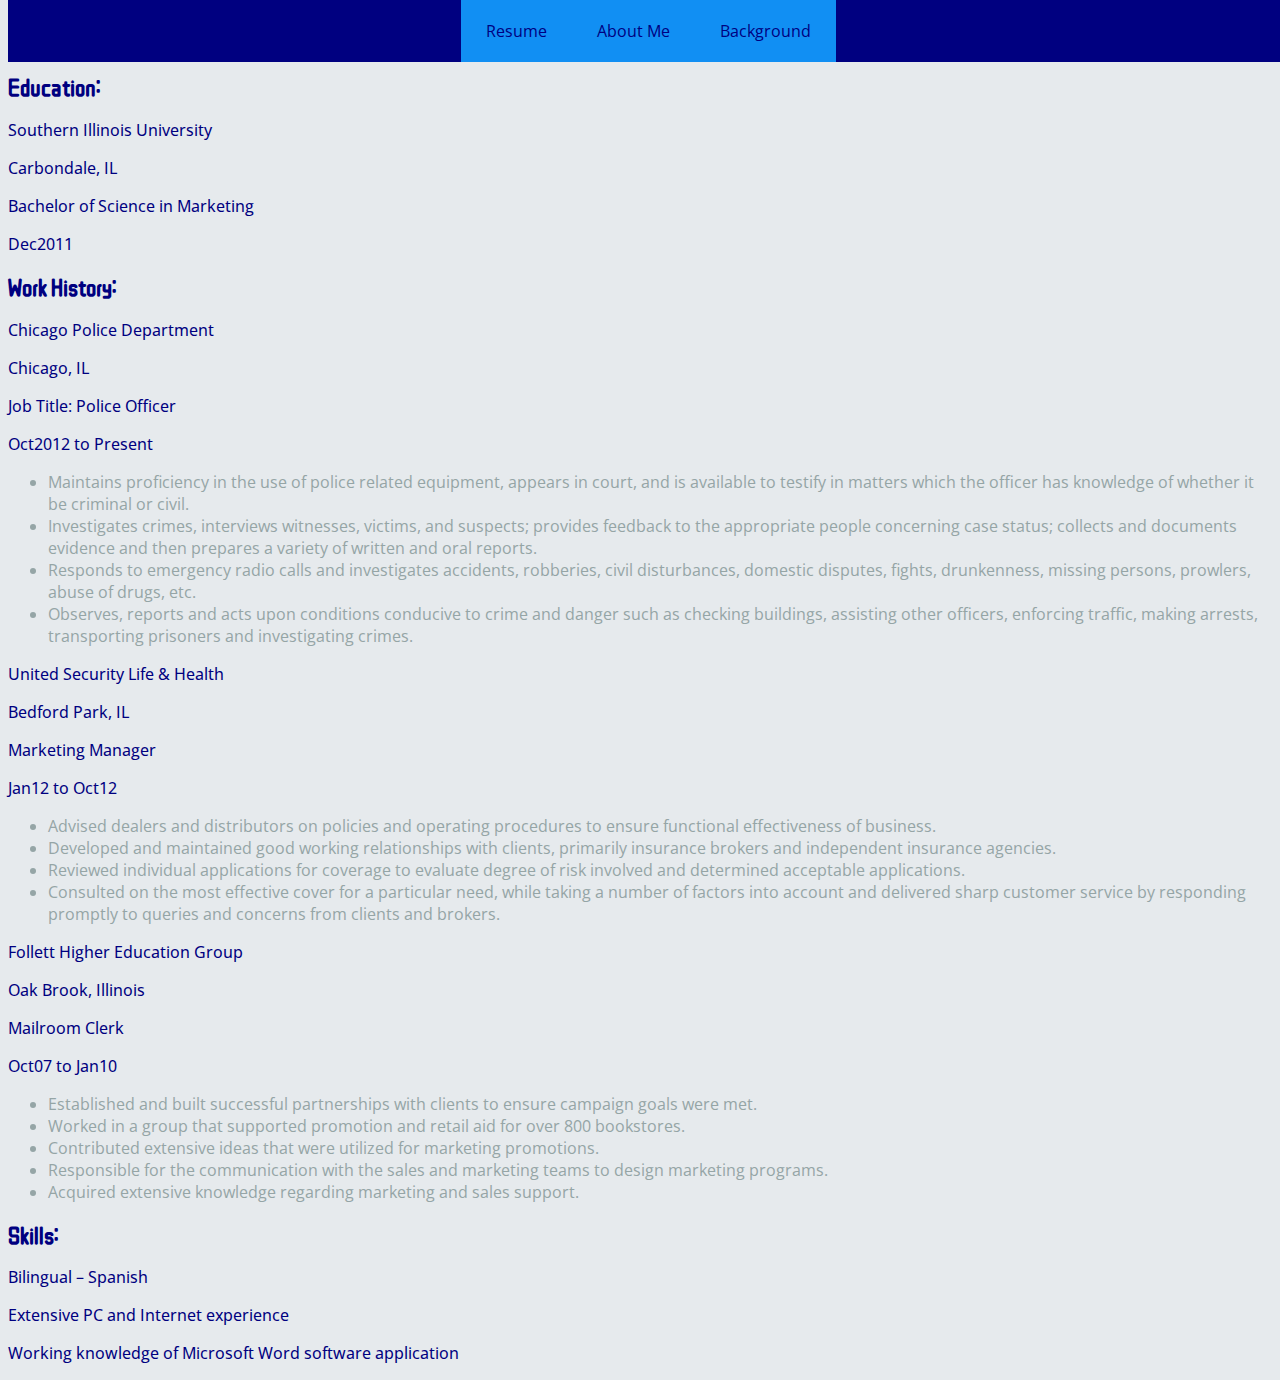
==== index.html @ 79feed53 "added CSS" ====
<!DOCTYPE html>

	<html lang="en">
	<head>
        	<meta charset="UTF-8">
			<link rel="stylesheet" type="text/css" href="style.css">
        	<title>My Resume</title>
	</head>
	<body>
		
		<nav id="navbar">
		<div id="navbar-container">
			<ul>
				<li><a href="index.html" title="Resume">
					Resume
				</a></li>
				<li><a href="page1.html" title="About Me">
					About Me
				</a></li>
				<li><a href="page2.html" title="Background">
					Background
				</a></li>
			</ul>
		</div>
	</nav>
	<div class="main">
		<H1>
			<strong>
				Resume
			</strong>
		</H1>
		
		<H2>Education:</H2>
		<p> Southern Illinois University</p>					              	                 
		<p>Carbondale, IL</p>
		<p>Bachelor of Science in Marketing</p>                                                    
		<p>Dec2011</p>  

		<H2>	Work History:</H2>	
	
		<p>Chicago Police Department<p>					        	                   
		<p>Chicago, IL<p>
		<p>Job Title: Police Officer</p>       		               	                                 
		<p>Oct2012  to Present</p>
		<ul>
			<li>Maintains proficiency in the use of police related equipment, appears in court, and is available to testify in matters which the officer has knowledge of whether it be criminal or civil.</li>
			<li>Investigates crimes, interviews witnesses, victims, and suspects; provides feedback to the appropriate people concerning case status; collects and documents evidence and then prepares a variety of written and oral reports.</li>
			<li>Responds to emergency radio calls and investigates accidents, robberies, civil disturbances, domestic disputes, fights, drunkenness, missing persons, prowlers, abuse of drugs, etc. </li>
			<li>Observes, reports and acts upon conditions conducive to crime and danger such as checking buildings, assisting other officers, enforcing traffic, making arrests, transporting prisoners and investigating crimes.</li>
		</ul>  	                                                                                        
		<p>United Security Life & Health</p>					        	 	         <p> Bedford Park, IL</p>                                                                               
		<p>Marketing Manager</p>
		<p>Jan12 to Oct12</p>
		<ul>	               	                               
			<li>Advised dealers and distributors on policies and operating procedures to ensure functional effectiveness of business.</li>
			<li>Developed and maintained good working relationships with clients, primarily insurance brokers and independent insurance agencies.</li>
			<li>Reviewed individual applications for coverage to evaluate degree of risk involved and determined acceptable applications. </li>
			<li>Consulted on the most effective cover for a particular need, while taking a number of factors into account and delivered sharp customer service by responding promptly to queries and concerns from clients and brokers.</li>
		</ul>
		
		<p> Follett Higher Education Group</p>                                                                                      <p>Oak Brook, Illinois</p>
        	<p>Mailroom Clerk</p>  
        	<p> Oct07 to Jan10 </p>  
		<ul>																									  
			<li>Established and built successful partnerships with clients to ensure campaign goals were met.</li>
			<li>Worked in a group that supported promotion and retail aid for over 800 bookstores.</li>
			<li>Contributed extensive ideas that were utilized for marketing promotions.</li>
			<li>Responsible for the communication with the sales and marketing teams to design marketing programs.</li>
			<li>Acquired extensive knowledge regarding marketing and sales support.</li>
		</ul>
		<H2>Skills:</H2>
		<p>Bilingual – Spanish</p>
		<p>Extensive PC and Internet experience</p>
		<p>Working knowledge of Microsoft Word software application	</p>
		</div>
	</body>
</html>
---- style.css ----
@import url('https://fonts.googleapis.com/css?family=Open+Sans|ZCOOL+QingKe+HuangYou');

body {
	font-family: 'Open Sans', sans-serif;
	font-weight: normal;
	font-style: normal;
	color: #95a5a6;
	background-color:  #e6eaed;
	text-align: center-left;
}

h1 {
	font-family: 'ZCOOL QingKe HuangYou', cursive;
	font-weight: bolder;
	font-style: normal;
	color:  #118ff3;
	/*background-color: teal;*/
	text-align: center;
	}
h2{
	font-family: 'ZCOOL QingKe HuangYou', cursive;
	font-weight: bold;
	font-style: normal;
	color: navy;
	/*background-color: teal;*/
	text-align: center-left;
	}
p{
	font-family: 'Open Sans', sans-serif;
	font-weight: 450;
	font-style: normal;
	color: navy;
	text-align: left;
	}
img {
	max-width: 300px;
	max-height: auto;
	width: 300px;
	height: auto;
	
	}
table {
	border-collapse: collapse;

	}	
th {
	text-align: left;
	min-width: 200px;
	}
td {
	text-align: right;
	}
.column {
		float: left;
		width: 50%;
		}
.row:after {
		content: "";
		display: table;
		clear: both;
}
#navbar {
	background-color: navy;
	overflow: hidden;
	width: 100%;
	position: fixed;
	margin-top: 0;
	top: 0px;
}

#navbar-container {
	position: relative;
	float: left;
	left: 50%;
	display: block;
}

#navbar-container ul {
	position: relative;
	float: left;
	display: block;
	list-style-type: none;
	margin: 0;
	padding: 0;
	right: 50%;
}
#navbar-container ul li{
	float: left;
}
#navbar-container li a:link, li a:visited {
  background-color: #118ff3;
  color: navy;
  padding: 20px 25px;
  text-align: center;
  text-decoration: none;
  display: inline-block;
}
#navbar-comtainer a:hover, li a:active {
  background-color: navy;
  color: #118ff3;
}
.title{font-family: 'ZCOOL QingKe HuangYou', cursive;
	font-weight: bolder;
	font-style: normal;
	color:  #118ff3;
	/*background-color: teal;*/
	text-align: center;
}
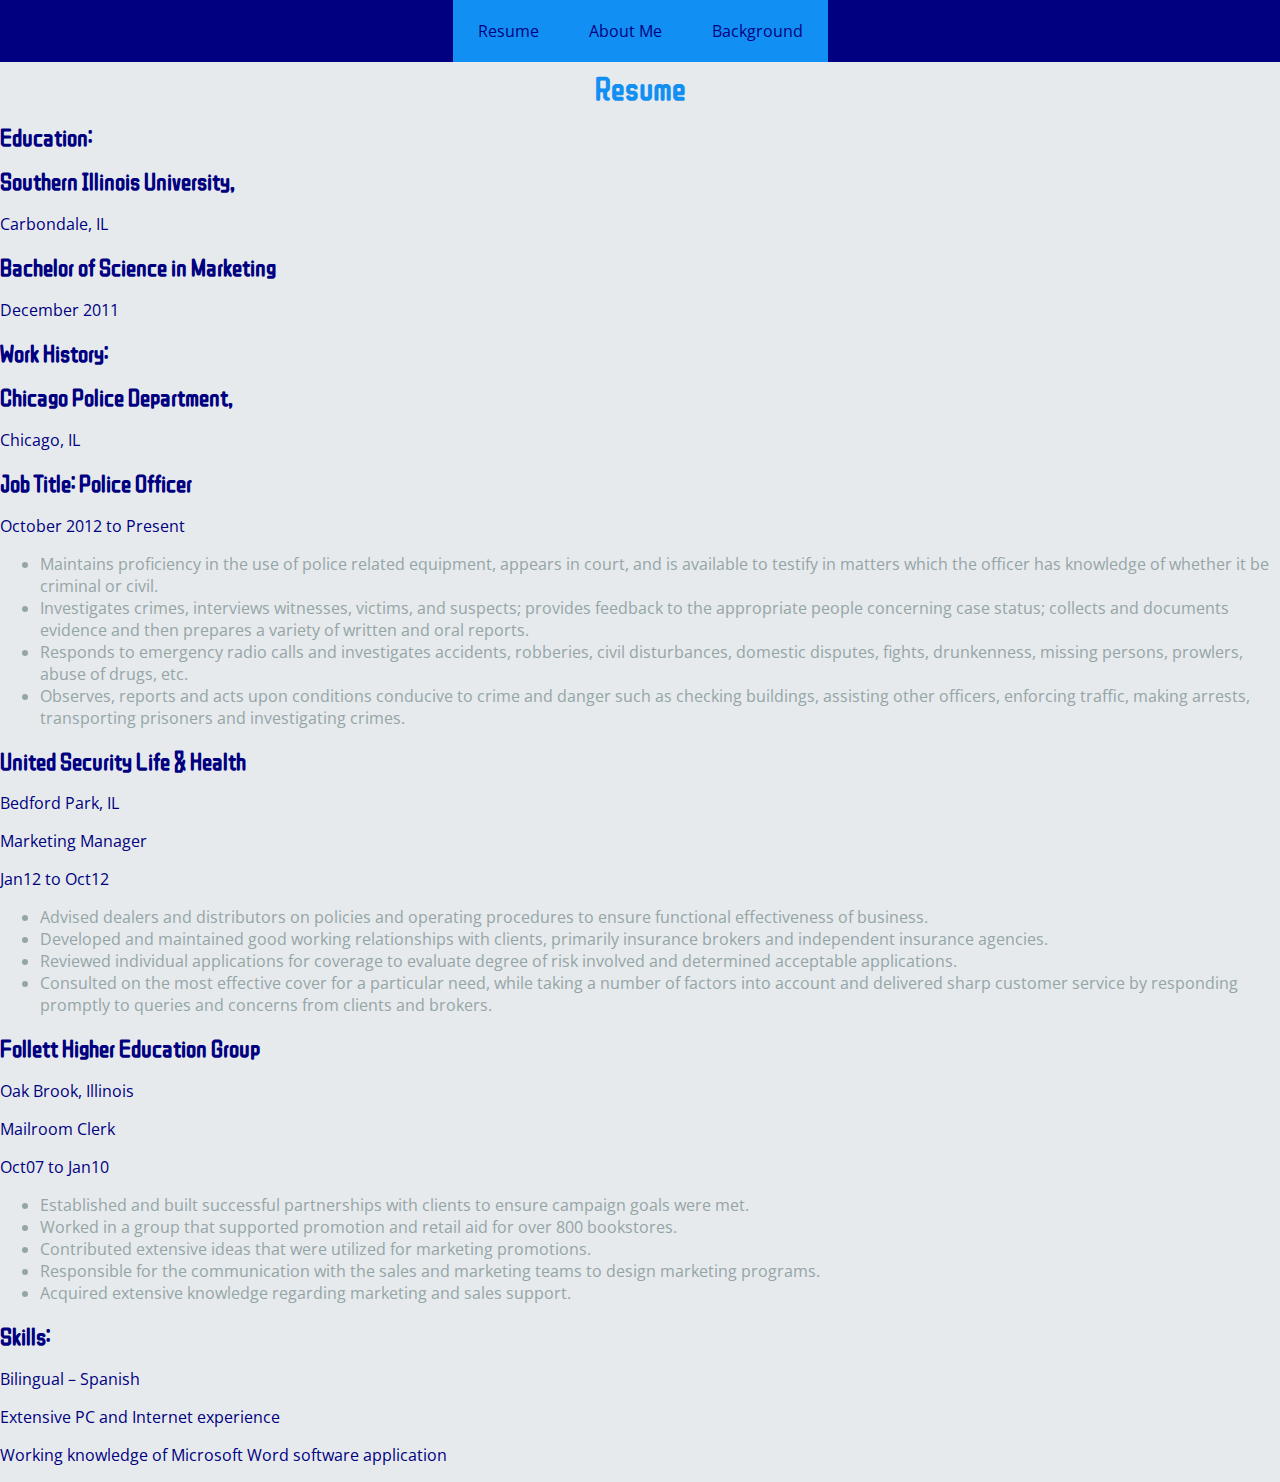
==== commit f729e595: "Update index.html" ====
--- a/index.html
+++ b/index.html
@@ -4,6 +4,8 @@
 	<head>
         	<meta charset="UTF-8">
 			<link rel="stylesheet" type="text/css" href="style.css">
+			<link rel="stylesheet" type="text/css" href="normalize.css">
+			<script src="js/noclick.js"></script>
         	<title>My Resume</title>
 	</head>
 	<body>
@@ -28,27 +30,28 @@
 			<strong>
 				Resume
 			</strong>
-		</H1>
+		</h1>
 		
-		<H2>Education:</H2>
-		<p> Southern Illinois University</p>					              	                 
-		<p>Carbondale, IL</p>
-		<p>Bachelor of Science in Marketing</p>                                                    
-		<p>Dec2011</p>  
-
-		<H2>	Work History:</H2>	
-	
-		<p>Chicago Police Department<p>					        	                   
+		<h2>Education:</h2>
+		<div class="resume">
+			<h2> Southern Illinois University,</h2>					              	                 
+			<p>Carbondale, IL</p>
+			<h2>Bachelor of Science in Marketing</h2>                                                    
+			<p>December 2011</p>  
+		</div>
+		<h2>Work History:</h2>	
+		<div class="resume">
+		<h2>Chicago Police Department,</h2>					        	                   
 		<p>Chicago, IL<p>
-		<p>Job Title: Police Officer</p>       		               	                                 
-		<p>Oct2012  to Present</p>
+		<h2>Job Title: Police Officer</h2>       		               	                                 
+		<p>October 2012 to Present</p>
 		<ul>
 			<li>Maintains proficiency in the use of police related equipment, appears in court, and is available to testify in matters which the officer has knowledge of whether it be criminal or civil.</li>
 			<li>Investigates crimes, interviews witnesses, victims, and suspects; provides feedback to the appropriate people concerning case status; collects and documents evidence and then prepares a variety of written and oral reports.</li>
 			<li>Responds to emergency radio calls and investigates accidents, robberies, civil disturbances, domestic disputes, fights, drunkenness, missing persons, prowlers, abuse of drugs, etc. </li>
 			<li>Observes, reports and acts upon conditions conducive to crime and danger such as checking buildings, assisting other officers, enforcing traffic, making arrests, transporting prisoners and investigating crimes.</li>
 		</ul>  	                                                                                        
-		<p>United Security Life & Health</p>					        	 	         <p> Bedford Park, IL</p>                                                                               
+		<h2>United Security Life & Health</h2>					        	 	         <p> Bedford Park, IL</p>                                                                               
 		<p>Marketing Manager</p>
 		<p>Jan12 to Oct12</p>
 		<ul>	               	                               
@@ -58,7 +61,7 @@
 			<li>Consulted on the most effective cover for a particular need, while taking a number of factors into account and delivered sharp customer service by responding promptly to queries and concerns from clients and brokers.</li>
 		</ul>
 		
-		<p> Follett Higher Education Group</p>                                                                                      <p>Oak Brook, Illinois</p>
+		<h2> Follett Higher Education Group</h2>                                                                                      <p>Oak Brook, Illinois</p>
         	<p>Mailroom Clerk</p>  
         	<p> Oct07 to Jan10 </p>  
 		<ul>																									  
@@ -68,10 +71,14 @@
 			<li>Responsible for the communication with the sales and marketing teams to design marketing programs.</li>
 			<li>Acquired extensive knowledge regarding marketing and sales support.</li>
 		</ul>
+		</div>
+		
 		<H2>Skills:</H2>
+		<div class="resume">
 		<p>Bilingual – Spanish</p>
 		<p>Extensive PC and Internet experience</p>
 		<p>Working knowledge of Microsoft Word software application	</p>
 		</div>
+		</div>
 	</body>
 </html>
--- a/style.css
+++ b/style.css
@@ -7,6 +7,7 @@
 	color: #95a5a6;
 	background-color:  #e6eaed;
 	text-align: center-left;
+	margin-left: 15em;
 }
 
 h1 {
@@ -27,7 +28,7 @@
 	}
 p{
 	font-family: 'Open Sans', sans-serif;
-	font-weight: 450;
+	font-weight: 400;
 	font-style: normal;
 	color: navy;
 	text-align: left;
@@ -105,4 +106,7 @@
 	color:  #118ff3;
 	/*background-color: teal;*/
 	text-align: center;
-}+}
+.main {
+  margin-top: 72px;
+}
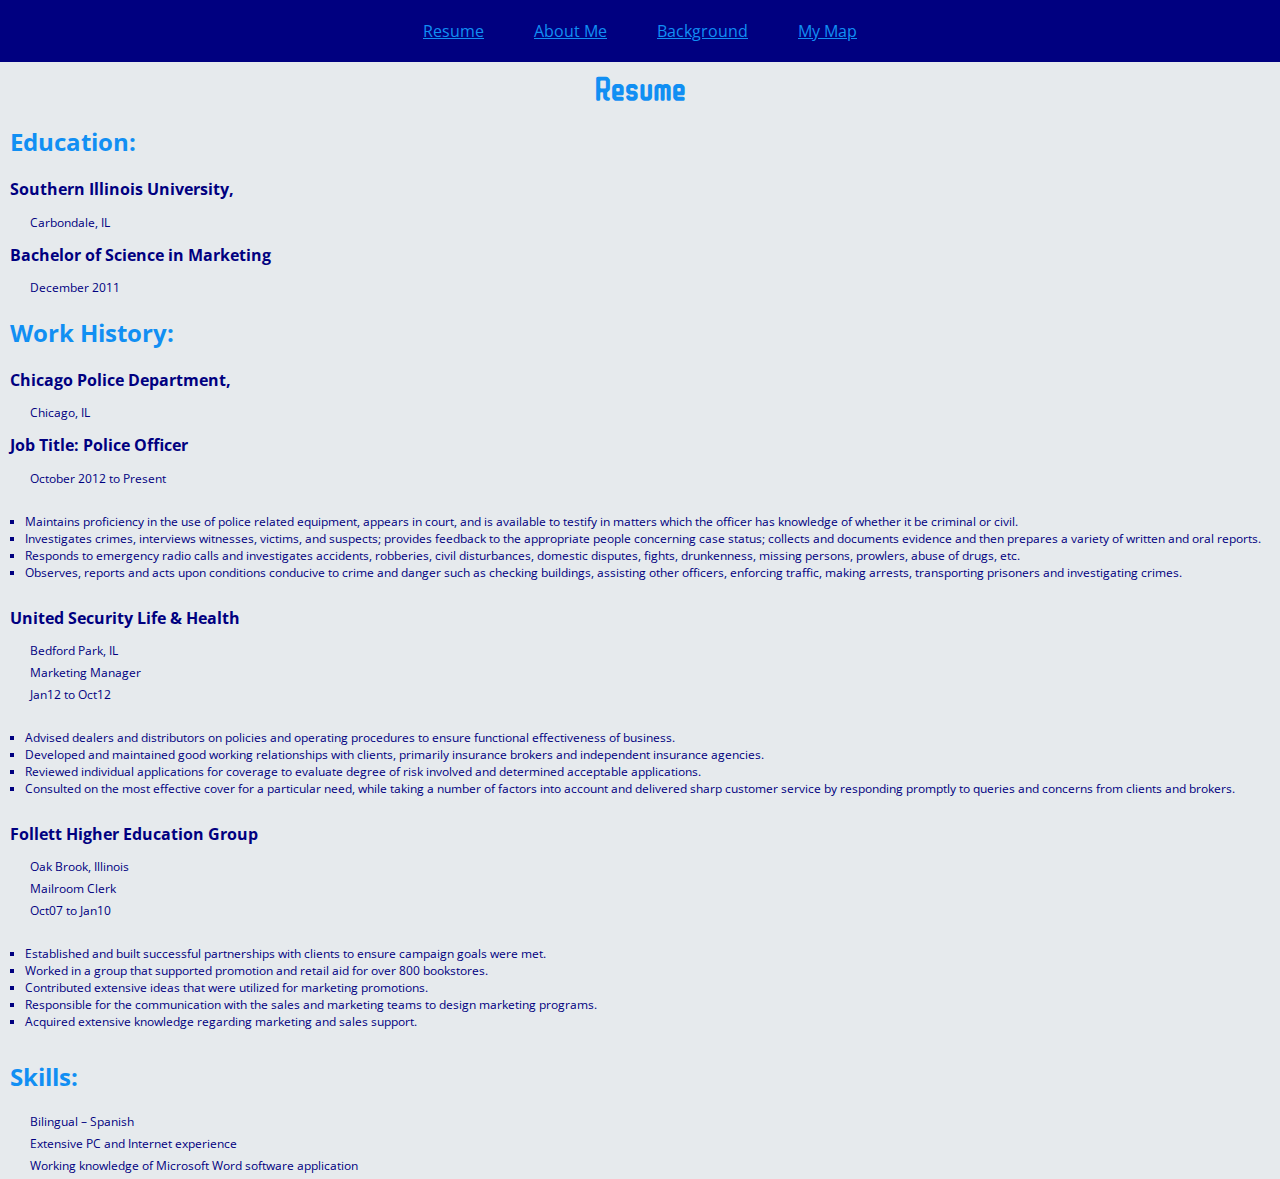
==== commit 25af931f: "mass upload for file changes" ====
--- a/index.html
+++ b/index.html
@@ -3,8 +3,8 @@
 	<html lang="en">
 	<head>
         	<meta charset="UTF-8">
-			<link rel="stylesheet" type="text/css" href="style.css">
-			<link rel="stylesheet" type="text/css" href="normalize.css">
+			<link rel="stylesheet" type="text/css" href="style/style.css">
+			<link rel="stylesheet" type="text/css" href="style/normalize.css">
 			<script src="js/noclick.js"></script>
         	<title>My Resume</title>
 	</head>
@@ -21,6 +21,9 @@
 				</a></li>
 				<li><a href="page2.html" title="Background">
 					Background
+				</a></li>
+				<li><a href="maps.html" title="My Map">
+					My Map
 				</a></li>
 			</ul>
 		</div>
--- a/style/style.css
+++ b/style/style.css
@@ -0,0 +1,335 @@
+@import url('https://fonts.googleapis.com/css?family=Open+Sans|ZCOOL+QingKe+HuangYou');
+@import url('https://fonts.googleapis.com/css?family=Orbitron');
+body {
+	font-family: 'Open Sans', sans-serif;
+	font-weight: normal;
+	font-style: normal;
+	color: #95a5a6;
+	background-color: #e6eaed;
+}
+
+h1 {
+	font-family: 'ZCOOL QingKe HuangYou', cursive;
+	font-weight: bolder;
+	font-style: normal;
+	color: #118ff3;
+	font-size: 144px;
+	text-align: center;
+}
+h2 {
+	color: #118ff3;
+	font-weight:bold;
+	text-align:left;
+	margin-left: 10px;
+}
+p {
+	margin-left: 20px;
+	margin-right: 10px;
+	padding-left: 10px;
+	font-size: 20px;
+	color: navy;
+}
+a {
+	color: goldenrod;
+}
+a:visited {
+	color: navy;
+}
+
+/* Set the standards for the navbar */
+#navbar ul {
+	list-style: none;
+	padding: 0;
+}
+li {
+	color: navy;
+}
+.main {
+  margin-top: 72px;
+}
+#navbar {
+	background-color: navy;
+	overflow: hidden;
+	width: 100%;
+	position: fixed;
+	margin-top: 0;
+	top: 0px;
+}
+
+#navbar-container {
+	position: relative;
+	float: left;
+	left: 50%;
+	display: block;
+}
+
+#navbar-container ul {
+	position: relative;
+	float: left;
+	display: block;
+	list-style-type: none;
+	margin: 0;
+	padding: 0;
+	right: 50%;
+}
+#navbar-container ul li{
+	float: left;
+}
+#navbar-container li a:link, li a:visited {
+  background-color: navy;
+  color: #118ff3;
+  padding: 20px 25px;
+  text-align: center;
+  text-decoration: bold;
+  display: inline-block;
+}
+#navbar-container a:hover, li a:active {
+  background-color: #118ff3;
+  color: navy;
+  text-decoration: bold;
+}
+#nav-link {
+	margin-right: 0px;
+	margin-top: 0px;
+}
+#nav-link a:link, a:visited {
+  background-color: #118ff3;
+  color: navy;
+  padding: 14px 25px;
+  text-align: center;
+  text-decoration: none;
+  display: inline-block;
+  width:260px;
+}
+#nav-link a:hover, a:active {
+  background-color: #272727;
+  color: dodgerblue;
+}
+
+/* On screens that are 992px or less, set the background color to blue */
+@media screen and (max-width: 992px) {
+ #navbar ul {
+	list-style: none;
+	padding: 0;
+}
+li {
+	color: maroon;
+}
+.main {
+  margin-top: 72px;
+}
+#navbar {
+	background-color: maroon;
+	overflow: hidden;
+	width: 100%;
+	position: fixed;
+	margin-top: 0;
+	top: 0px;
+}
+
+#navbar-container {
+	position: relative;
+	float: left;
+	left: 50%;
+	display: block;
+}
+
+#navbar-container ul {
+	position: relative;
+	float: left;
+	display: block;
+	list-style-type: none;
+	margin: 0;
+	padding: 0;
+	right: 50%;
+}
+#navbar-container ul li{
+	float: left;
+}
+#navbar-container li a:link, li a:visited {
+  background-color: maroon;
+  color: red;
+  padding: 20px 25px;
+  text-align: center;
+  text-decoration: none;
+  display: inline-block;
+}
+#navbar-container a:hover, li a:active {
+  background-color: red;
+  color: maroon;
+}
+#nav-link {
+	margin-right: 0px;
+	margin-top: 0px;
+}
+#nav-link a:link, a:visited {
+  background-color: red;
+  color: maroon;
+  padding: 14px 25px;
+  text-align: center;
+  text-decoration: none;
+  display: inline-block;
+  width:260px;
+}
+#nav-link a:hover, a:active {
+  background-color: maroon;
+  color: red;
+}
+}
+
+/* On screens that are 600px or less, set the background color to olive */
+@media screen and (max-width: 600px) {
+  #navbar ul {
+	list-style: none;
+	padding: 0;
+}
+li {
+	color: green;
+}
+.main {
+  margin-top: 72px;
+}
+#navbar {
+	background-color: green;
+	overflow: hidden;
+	width: 100%;
+	position: fixed;
+	margin-top: 0;
+	top: 0px;
+}
+
+#navbar-container {
+	position: relative;
+	float: left;
+	left: 50%;
+	display: block;
+}
+
+#navbar-container ul {
+	position: relative;
+	float: left;
+	display: block;
+	list-style-type: none;
+	margin: 0;
+	padding: 0;
+	right: 50%;
+}
+#navbar-container ul li{
+	float: left;
+}
+#navbar-container li a:link, li a:visited {
+  background-color: green;
+  color: #32cd32;
+  padding: 20px 25px;
+  text-align: center;
+  text-decoration: italic;
+  display: inline-block;
+}
+#navbar-container a:hover, li a:active {
+  background-color: #32cd32;
+  color: green;
+  text-decoration: italic;
+}
+#nav-link {
+	margin-right: 0px;
+	margin-top: 0px;
+}
+#nav-link a:link, a:visited {
+  background-color: #32cd32;
+  color: green;
+  padding: 14px 25px;
+  text-align: center;
+  text-decoration: italic;
+  display: inline-block;
+  width:260px;
+}
+#nav-link a:hover, a:active {
+  background-color: green;
+  color: #32cd32;
+  text-decoration: italic;
+}
+}
+.paraleft {
+		text-align: left;
+}
+.paracenter {
+		text-align: center;
+}
+.pararight {
+		text-align: right;
+}
+.parajustify {
+		text-align: justify;
+}
+#showlist {
+	text-align: left;
+	float:right;
+	left: 50%;	
+}
+#showlist li a {
+	text-decoration: none;
+	color: dodgerblue;
+	display: inline-block;
+	padding: 0;
+	margin: 0;
+}
+#showlist li {
+	color: black;
+}
+#showlist h4 a {
+	color: darkgoldenrod;
+	text-decoration:none;
+	
+}
+#link {
+	margin-right: 15px;
+	margin-top: 15px;
+}
+#link a:link, a:visited {
+  background-color: #118ff3;
+  color: navy;
+  padding: 14px 25px;
+  text-align: center;
+  text-decoration: none;
+  display: inline-block;
+  width:260px;
+}
+#link a:hover, a:active {
+  background-color: navy;
+  color: #118ff3;
+  font-weight: bold;
+}
+.resume p {
+		font-size: 12px;
+		padding-bottom: 0px;
+		padding-top: 0px;
+		margin-bottom: 5px;
+		margin-top: 0px;
+}
+.resume li {
+		font-size: 12px;
+		text-align: left;
+}
+.resume ul {
+	list-style: square;
+	padding: 10px;
+	margin-left: 15px;
+}
+.resume h2 {
+		color: navy;
+		font-size: 16px;
+}
+.img1 img{
+	max-height: 108px;
+	max-width: 108px;
+	
+}
+.highlight {
+		background-color: yellow;
+}
+#map{
+    height: 100%;
+footer {
+		margin-left: 20px;
+		color: maroon;
+}
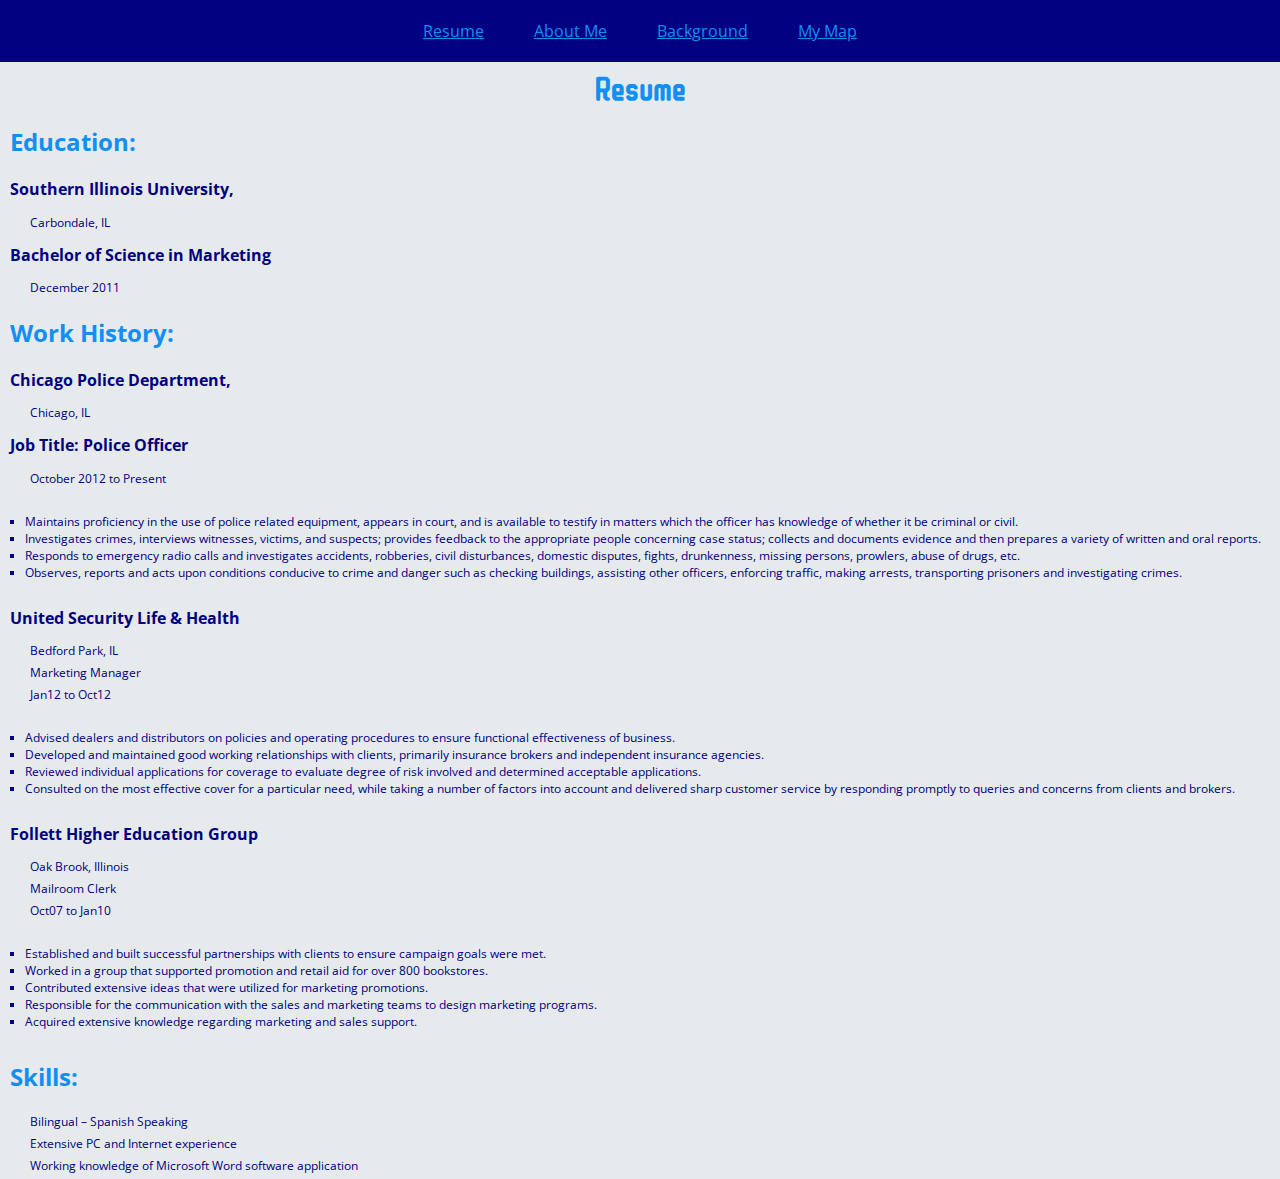
==== commit 1905cf33: "Final upload" ====
--- a/index.html
+++ b/index.html
@@ -78,7 +78,7 @@
 		
 		<H2>Skills:</H2>
 		<div class="resume">
-		<p>Bilingual – Spanish</p>
+		<p>Bilingual – Spanish Speaking</p>
 		<p>Extensive PC and Internet experience</p>
 		<p>Working knowledge of Microsoft Word software application	</p>
 		</div>
